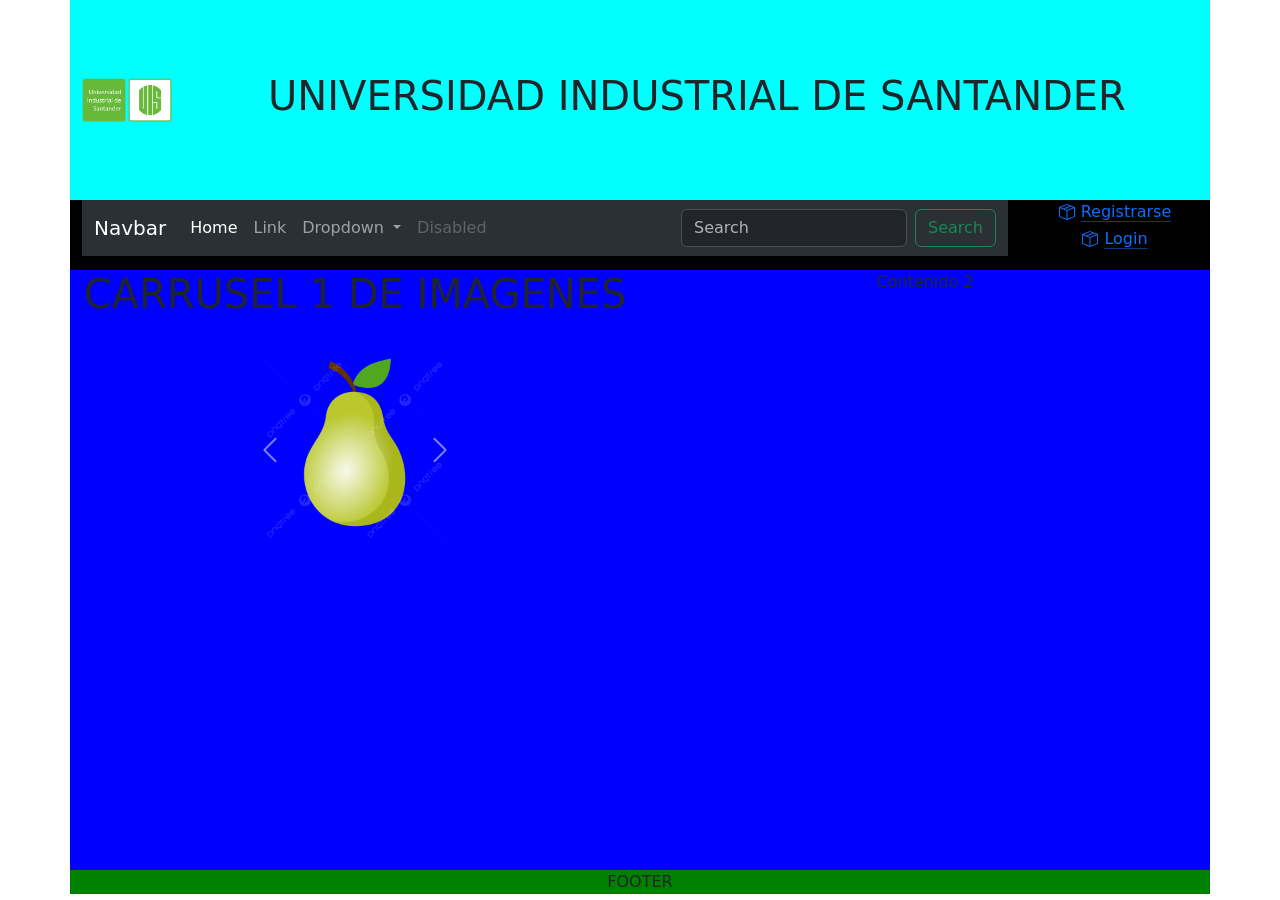
==== index.html @ f23f2468 "Carga inicial" ====
<!doctype html>
<html lang="en">

<head>
  <meta charset="utf-8">
  <meta name="viewport" content="width=device-width, initial-scale=1">
  <title>Bootstrap demo</title>
  <link href="https://cdn.jsdelivr.net/npm/bootstrap@5.3.8/dist/css/bootstrap.min.css" rel="stylesheet"
    integrity="sha384-sRIl4kxILFvY47J16cr9ZwB07vP4J8+LH7qKQnuqkuIAvNWLzeN8tE5YBujZqJLB" crossorigin="anonymous">
  <style>
    .carrusel-pequeno {
      max-width: 200px;
      margin: auto;
    }
  </style>
</head>

<body>
  <div class="container text-center">
    <div class="row justify-content-center align-items-center" style="background-color:aqua;height: 200px;">
      <div class="col-auto">
        <img src="uis.png" width="90">
      </div>
      <div class="col">
        <h1>UNIVERSIDAD INDUSTRIAL DE SANTANDER</h1>
      </div>
    </div>
    <div class="row" style="background-color:black; height:70px" ;>
      <div class="col">
        <nav class="navbar navbar-expand-lg bg-body-tertiary " data-bs-theme="dark">
          <div class="container-fluid">
            <a class="navbar-brand" href="#">Navbar</a>
            <button class="navbar-toggler" type="button" data-bs-toggle="collapse"
              data-bs-target="#navbarSupportedContent" aria-controls="navbarSupportedContent" aria-expanded="false"
              aria-label="Toggle navigation">
              <span class="navbar-toggler-icon"></span>
            </button>
            <div class="collapse navbar-collapse" id="navbarSupportedContent">
              <ul class="navbar-nav me-auto mb-2 mb-lg-0">
                <li class="nav-item">
                  <a class="nav-link active" aria-current="page" href="#">Home</a>
                </li>
                <li class="nav-item">
                  <a class="nav-link" href="#">Link</a>
                </li>
                <li class="nav-item dropdown">
                  <a class="nav-link dropdown-toggle" href="#" role="button" data-bs-toggle="dropdown"
                    aria-expanded="false">
                    Dropdown
                  </a>
                  <ul class="dropdown-menu">
                    <li><a class="dropdown-item" href="#">Action</a></li>
                    <li><a class="dropdown-item" href="#">Another action</a></li>
                    <li>
                      <hr class="dropdown-divider">
                    </li>
                    <li><a class="dropdown-item" href="#">Something else here</a></li>
                  </ul>
                </li>
                <li class="nav-item">
                  <a class="nav-link disabled" aria-disabled="true">Disabled</a>
                </li>
              </ul>
              <form class="d-flex" role="search">
                <input class="form-control me-2" type="search" placeholder="Search" aria-label="Search" />
                <button class="btn btn-outline-success" type="submit">Search</button>
              </form>
            </div>
          </div>
        </nav>
      </div>
      <div class="col-2">
        <a class="icon-link" href="#">
          <svg xmlns="http://www.w3.org/2000/svg" class="bi" viewBox="0 0 16 16" aria-hidden="true">
            <path
              d="M8.186 1.113a.5.5 0 0 0-.372 0L1.846 3.5l2.404.961L10.404 2l-2.218-.887zm3.564 1.426L5.596 5 8 5.961 14.154 3.5l-2.404-.961zm3.25 1.7-6.5 2.6v7.922l6.5-2.6V4.24zM7.5 14.762V6.838L1 4.239v7.923l6.5 2.6zM7.443.184a1.5 1.5 0 0 1 1.114 0l7.129 2.852A.5.5 0 0 1 16 3.5v8.662a1 1 0 0 1-.629.928l-7.185 2.874a.5.5 0 0 1-.372 0L.63 13.09a1 1 0 0 1-.63-.928V3.5a.5.5 0 0 1 .314-.464L7.443.184z" />
          </svg>
          Registrarse
        </a>
        <br>
        <a class="icon-link" href="#">
          <svg xmlns="http://www.w3.org/2000/svg" class="bi" viewBox="0 0 16 16" aria-hidden="true">
            <path
              d="M8.186 1.113a.5.5 0 0 0-.372 0L1.846 3.5l2.404.961L10.404 2l-2.218-.887zm3.564 1.426L5.596 5 8 5.961 14.154 3.5l-2.404-.961zm3.25 1.7-6.5 2.6v7.922l6.5-2.6V4.24zM7.5 14.762V6.838L1 4.239v7.923l6.5 2.6zM7.443.184a1.5 1.5 0 0 1 1.114 0l7.129 2.852A.5.5 0 0 1 16 3.5v8.662a1 1 0 0 1-.629.928l-7.185 2.874a.5.5 0 0 1-.372 0L.63 13.09a1 1 0 0 1-.63-.928V3.5a.5.5 0 0 1 .314-.464L7.443.184z" />
          </svg>
          Login
        </a>
      </div>
    </div>
    <div class="row" style="background-color:blue; height:600px" ;>
      <div class="col">
        <h1>CARRUSEL 1 DE IMAGENES</h1>
        <br>
        <div id="carouselExample" class="carousel slide carrusel-pequeno">
          <div class="carousel-inner">

            <div class="carousel-item active">
              <img src="pera2.png" class="d-block w-100 img-carrusel" alt="">
            </div>

            <div class="carousel-item">
              <img src="banano.png" class="d-block w-100 img-carrusel" alt="">
            </div>

            <div class="carousel-item">
              <img src="manzana.webp" class="d-block w-100 img-carrusel" alt="">
            </div>

          </div>

          <button class="carousel-control-prev" type="button" data-bs-target="#carouselExample" data-bs-slide="prev">
            <span class="carousel-control-prev-icon"></span>
          </button>

          <button class="carousel-control-next" type="button" data-bs-target="#carouselExample" data-bs-slide="next">
            <span class="carousel-control-next-icon"></span>
          </button>
        </div>

      </div>
      <div class="col">
        Contenido 2
      </div>

    </div>
    <div class="row" style="background-color:green">
      <div class="col">
        FOOTER
      </div>
    </div>
  </div>
  <script src="https://cdn.jsdelivr.net/npm/bootstrap@5.3.8/dist/js/bootstrap.bundle.min.js"
    integrity="sha384-FKyoEForCGlyvwx9Hj09JcYn3nv7wiPVlz7YYwJrWVcXK/BmnVDxM+D2scQbITxI"
    crossorigin="anonymous"></script>
</body>

</html>
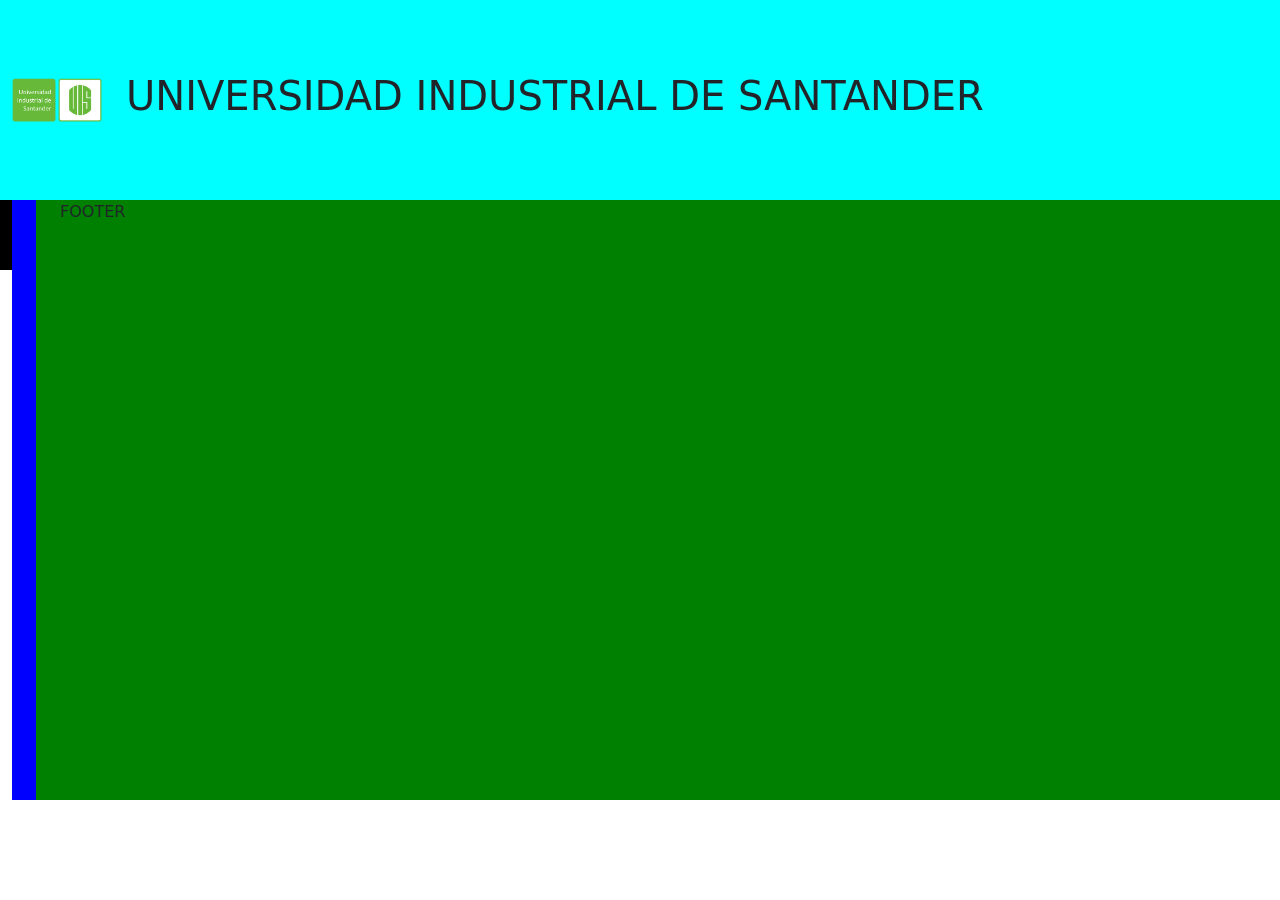
==== commit b155f851: "base grid" ====
--- a/index.html
+++ b/index.html
@@ -16,7 +16,7 @@
 </head>
 
 <body>
-  <div class="container text-center">
+  <div class="container-fluid">
     <div class="row justify-content-center align-items-center" style="background-color:aqua;height: 200px;">
       <div class="col-auto">
         <img src="uis.png" width="90">
@@ -27,102 +27,10 @@
     </div>
     <div class="row" style="background-color:black; height:70px" ;>
       <div class="col">
-        <nav class="navbar navbar-expand-lg bg-body-tertiary " data-bs-theme="dark">
-          <div class="container-fluid">
-            <a class="navbar-brand" href="#">Navbar</a>
-            <button class="navbar-toggler" type="button" data-bs-toggle="collapse"
-              data-bs-target="#navbarSupportedContent" aria-controls="navbarSupportedContent" aria-expanded="false"
-              aria-label="Toggle navigation">
-              <span class="navbar-toggler-icon"></span>
-            </button>
-            <div class="collapse navbar-collapse" id="navbarSupportedContent">
-              <ul class="navbar-nav me-auto mb-2 mb-lg-0">
-                <li class="nav-item">
-                  <a class="nav-link active" aria-current="page" href="#">Home</a>
-                </li>
-                <li class="nav-item">
-                  <a class="nav-link" href="#">Link</a>
-                </li>
-                <li class="nav-item dropdown">
-                  <a class="nav-link dropdown-toggle" href="#" role="button" data-bs-toggle="dropdown"
-                    aria-expanded="false">
-                    Dropdown
-                  </a>
-                  <ul class="dropdown-menu">
-                    <li><a class="dropdown-item" href="#">Action</a></li>
-                    <li><a class="dropdown-item" href="#">Another action</a></li>
-                    <li>
-                      <hr class="dropdown-divider">
-                    </li>
-                    <li><a class="dropdown-item" href="#">Something else here</a></li>
-                  </ul>
-                </li>
-                <li class="nav-item">
-                  <a class="nav-link disabled" aria-disabled="true">Disabled</a>
-                </li>
-              </ul>
-              <form class="d-flex" role="search">
-                <input class="form-control me-2" type="search" placeholder="Search" aria-label="Search" />
-                <button class="btn btn-outline-success" type="submit">Search</button>
-              </form>
-            </div>
-          </div>
-        </nav>
       </div>
-      <div class="col-2">
-        <a class="icon-link" href="#">
-          <svg xmlns="http://www.w3.org/2000/svg" class="bi" viewBox="0 0 16 16" aria-hidden="true">
-            <path
-              d="M8.186 1.113a.5.5 0 0 0-.372 0L1.846 3.5l2.404.961L10.404 2l-2.218-.887zm3.564 1.426L5.596 5 8 5.961 14.154 3.5l-2.404-.961zm3.25 1.7-6.5 2.6v7.922l6.5-2.6V4.24zM7.5 14.762V6.838L1 4.239v7.923l6.5 2.6zM7.443.184a1.5 1.5 0 0 1 1.114 0l7.129 2.852A.5.5 0 0 1 16 3.5v8.662a1 1 0 0 1-.629.928l-7.185 2.874a.5.5 0 0 1-.372 0L.63 13.09a1 1 0 0 1-.63-.928V3.5a.5.5 0 0 1 .314-.464L7.443.184z" />
-          </svg>
-          Registrarse
-        </a>
-        <br>
-        <a class="icon-link" href="#">
-          <svg xmlns="http://www.w3.org/2000/svg" class="bi" viewBox="0 0 16 16" aria-hidden="true">
-            <path
-              d="M8.186 1.113a.5.5 0 0 0-.372 0L1.846 3.5l2.404.961L10.404 2l-2.218-.887zm3.564 1.426L5.596 5 8 5.961 14.154 3.5l-2.404-.961zm3.25 1.7-6.5 2.6v7.922l6.5-2.6V4.24zM7.5 14.762V6.838L1 4.239v7.923l6.5 2.6zM7.443.184a1.5 1.5 0 0 1 1.114 0l7.129 2.852A.5.5 0 0 1 16 3.5v8.662a1 1 0 0 1-.629.928l-7.185 2.874a.5.5 0 0 1-.372 0L.63 13.09a1 1 0 0 1-.63-.928V3.5a.5.5 0 0 1 .314-.464L7.443.184z" />
-          </svg>
-          Login
-        </a>
-      </div>
-    </div>
     <div class="row" style="background-color:blue; height:600px" ;>
       <div class="col">
-        <h1>CARRUSEL 1 DE IMAGENES</h1>
-        <br>
-        <div id="carouselExample" class="carousel slide carrusel-pequeno">
-          <div class="carousel-inner">
-
-            <div class="carousel-item active">
-              <img src="pera2.png" class="d-block w-100 img-carrusel" alt="">
-            </div>
-
-            <div class="carousel-item">
-              <img src="banano.png" class="d-block w-100 img-carrusel" alt="">
-            </div>
-
-            <div class="carousel-item">
-              <img src="manzana.webp" class="d-block w-100 img-carrusel" alt="">
-            </div>
-
-          </div>
-
-          <button class="carousel-control-prev" type="button" data-bs-target="#carouselExample" data-bs-slide="prev">
-            <span class="carousel-control-prev-icon"></span>
-          </button>
-
-          <button class="carousel-control-next" type="button" data-bs-target="#carouselExample" data-bs-slide="next">
-            <span class="carousel-control-next-icon"></span>
-          </button>
-        </div>
-
       </div>
-      <div class="col">
-        Contenido 2
-      </div>
-
-    </div>
     <div class="row" style="background-color:green">
       <div class="col">
         FOOTER
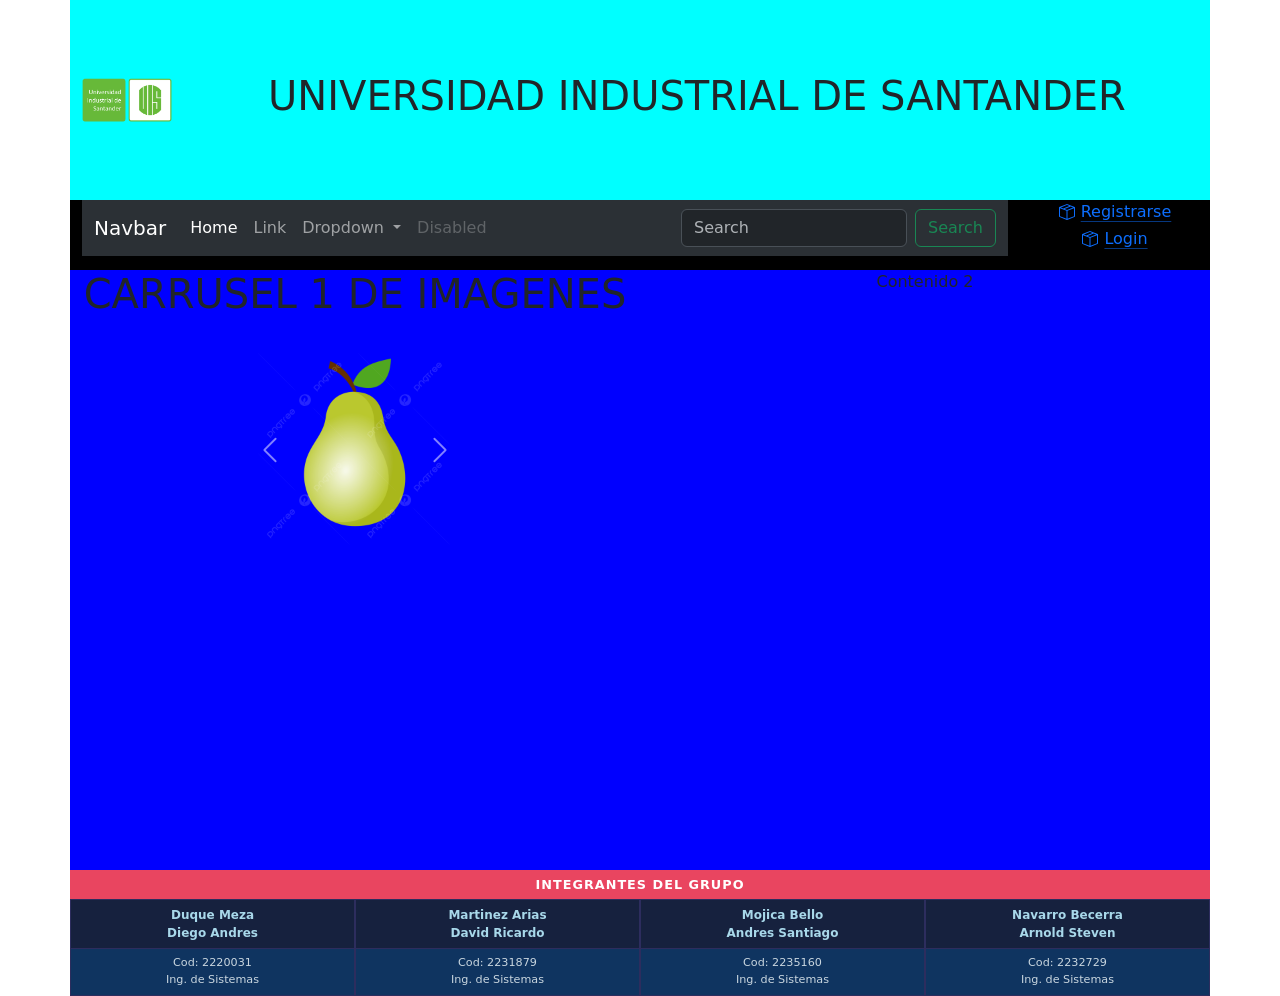
==== commit 78240d56: "Parte 5 footer - Arnold" ====
--- a/index.html
+++ b/index.html
@@ -12,11 +12,71 @@
       max-width: 200px;
       margin: auto;
     }
+
+    /* Parte 5 del footer Arnold */
+    .footer-integrantes {
+      display: grid;
+      grid-template-columns: repeat(4, 1fr);
+      grid-template-rows: auto auto;
+      gap: 0;
+      background-color: #1a1a2e;
+      color: #e0e0e0;
+      width: 100%;
+    }
+
+    .footer-celda {
+      padding: 6px 8px;
+      border: 1px solid #2d2d5e;
+      text-align: center;
+    }
+
+    .footer-celda.nombre {
+      background-color: #16213e;
+      font-weight: bold;
+      font-size: 0.75rem;
+      color: #a8d8ea;
+      border-bottom: none;
+    }
+
+    .footer-celda.descripcion {
+      background-color: #0f3460;
+      font-size: 0.7rem;
+      color: #c9d6df;
+    }
+
+    .footer-titulo {
+      background-color: #e94560;
+      color: white;
+      text-align: center;
+      padding: 5px;
+      font-size: 0.8rem;
+      font-weight: bold;
+      letter-spacing: 1px;
+    }
+
+    /* Lo del responsibe */
+    @media (max-width: 575px) {
+      .footer-integrantes {
+        background-color: #2c003e;
+      }
+
+      .footer-celda {
+        font-size: 0.5rem !important;
+      }
+
+      .footer-celda.nombre {
+        font-size: 0.5rem !important;
+      }
+
+      .footer-celda.descripcion {
+        font-size: 0.5rem !important;
+      }
+    }
   </style>
 </head>
 
 <body>
-  <div class="container-fluid">
+  <div class="container text-center">
     <div class="row justify-content-center align-items-center" style="background-color:aqua;height: 200px;">
       <div class="col-auto">
         <img src="uis.png" width="90">
@@ -27,13 +87,134 @@
     </div>
     <div class="row" style="background-color:black; height:70px" ;>
       <div class="col">
-      </div>
+        <nav class="navbar navbar-expand-lg bg-body-tertiary " data-bs-theme="dark">
+          <div class="container-fluid">
+            <a class="navbar-brand" href="#">Navbar</a>
+            <button class="navbar-toggler" type="button" data-bs-toggle="collapse"
+              data-bs-target="#navbarSupportedContent" aria-controls="navbarSupportedContent" aria-expanded="false"
+              aria-label="Toggle navigation">
+              <span class="navbar-toggler-icon"></span>
+            </button>
+            <div class="collapse navbar-collapse" id="navbarSupportedContent">
+              <ul class="navbar-nav me-auto mb-2 mb-lg-0">
+                <li class="nav-item">
+                  <a class="nav-link active" aria-current="page" href="#">Home</a>
+                </li>
+                <li class="nav-item">
+                  <a class="nav-link" href="#">Link</a>
+                </li>
+                <li class="nav-item dropdown">
+                  <a class="nav-link dropdown-toggle" href="#" role="button" data-bs-toggle="dropdown"
+                    aria-expanded="false">
+                    Dropdown
+                  </a>
+                  <ul class="dropdown-menu">
+                    <li><a class="dropdown-item" href="#">Action</a></li>
+                    <li><a class="dropdown-item" href="#">Another action</a></li>
+                    <li>
+                      <hr class="dropdown-divider">
+                    </li>
+                    <li><a class="dropdown-item" href="#">Something else here</a></li>
+                  </ul>
+                </li>
+                <li class="nav-item">
+                  <a class="nav-link disabled" aria-disabled="true">Disabled</a>
+                </li>
+              </ul>
+              <form class="d-flex" role="search">
+                <input class="form-control me-2" type="search" placeholder="Search" aria-label="Search" />
+                <button class="btn btn-outline-success" type="submit">Search</button>
+              </form>
+            </div>
+          </div>
+        </nav>
+      </div>
+      <div class="col-2">
+        <a class="icon-link" href="#">
+          <svg xmlns="http://www.w3.org/2000/svg" class="bi" viewBox="0 0 16 16" aria-hidden="true">
+            <path
+              d="M8.186 1.113a.5.5 0 0 0-.372 0L1.846 3.5l2.404.961L10.404 2l-2.218-.887zm3.564 1.426L5.596 5 8 5.961 14.154 3.5l-2.404-.961zm3.25 1.7-6.5 2.6v7.922l6.5-2.6V4.24zM7.5 14.762V6.838L1 4.239v7.923l6.5 2.6zM7.443.184a1.5 1.5 0 0 1 1.114 0l7.129 2.852A.5.5 0 0 1 16 3.5v8.662a1 1 0 0 1-.629.928l-7.185 2.874a.5.5 0 0 1-.372 0L.63 13.09a1 1 0 0 1-.63-.928V3.5a.5.5 0 0 1 .314-.464L7.443.184z" />
+          </svg>
+          Registrarse
+        </a>
+        <br>
+        <a class="icon-link" href="#">
+          <svg xmlns="http://www.w3.org/2000/svg" class="bi" viewBox="0 0 16 16" aria-hidden="true">
+            <path
+              d="M8.186 1.113a.5.5 0 0 0-.372 0L1.846 3.5l2.404.961L10.404 2l-2.218-.887zm3.564 1.426L5.596 5 8 5.961 14.154 3.5l-2.404-.961zm3.25 1.7-6.5 2.6v7.922l6.5-2.6V4.24zM7.5 14.762V6.838L1 4.239v7.923l6.5 2.6zM7.443.184a1.5 1.5 0 0 1 1.114 0l7.129 2.852A.5.5 0 0 1 16 3.5v8.662a1 1 0 0 1-.629.928l-7.185 2.874a.5.5 0 0 1-.372 0L.63 13.09a1 1 0 0 1-.63-.928V3.5a.5.5 0 0 1 .314-.464L7.443.184z" />
+          </svg>
+          Login
+        </a>
+      </div>
+    </div>
     <div class="row" style="background-color:blue; height:600px" ;>
       <div class="col">
-      </div>
-    <div class="row" style="background-color:green">
-      <div class="col">
-        FOOTER
+        <h1>CARRUSEL 1 DE IMAGENES</h1>
+        <br>
+        <div id="carouselExample" class="carousel slide carrusel-pequeno">
+          <div class="carousel-inner">
+
+            <div class="carousel-item active">
+              <img src="pera2.png" class="d-block w-100 img-carrusel" alt="">
+            </div>
+
+            <div class="carousel-item">
+              <img src="banano.png" class="d-block w-100 img-carrusel" alt="">
+            </div>
+
+            <div class="carousel-item">
+              <img src="manzana.webp" class="d-block w-100 img-carrusel" alt="">
+            </div>
+
+          </div>
+
+          <button class="carousel-control-prev" type="button" data-bs-target="#carouselExample" data-bs-slide="prev">
+            <span class="carousel-control-prev-icon"></span>
+          </button>
+
+          <button class="carousel-control-next" type="button" data-bs-target="#carouselExample" data-bs-slide="next">
+            <span class="carousel-control-next-icon"></span>
+          </button>
+        </div>
+
+      </div>
+      <div class="col">
+        Contenido 2
+      </div>
+
+    </div>
+    <!-- FOOTER - PUNTO 5: Grid 2 filas x 4 columnas -->
+    <div class="row">
+      <div class="col p-0">
+        <div class="footer-titulo">INTEGRANTES DEL GRUPO</div>
+        <div class="footer-integrantes">
+          <!-- FILA 1: Nombres -->
+          <div class="footer-celda nombre">Duque Meza<br>Diego Andres</div>
+          <div class="footer-celda nombre">Martinez Arias<br>David Ricardo</div>
+          <div class="footer-celda nombre">Mojica Bello<br>Andres Santiago</div>
+          <div class="footer-celda nombre">Navarro Becerra<br>Arnold Steven</div>
+          <!-- FILA 2: Descripciones -->
+          <div class="footer-celda descripcion">
+            Cod: 2220031<br>
+            Ing. de Sistemas<br>
+            
+          </div>
+          <div class="footer-celda descripcion">
+            Cod: 2231879<br>
+            Ing. de Sistemas<br>
+            
+          </div>
+          <div class="footer-celda descripcion">
+            Cod: 2235160<br>
+            Ing. de Sistemas<br>
+           
+          </div>
+          <div class="footer-celda descripcion">
+            Cod: 2232729<br>
+            Ing. de Sistemas<br>
+           
+          </div>
+        </div>
       </div>
     </div>
   </div>
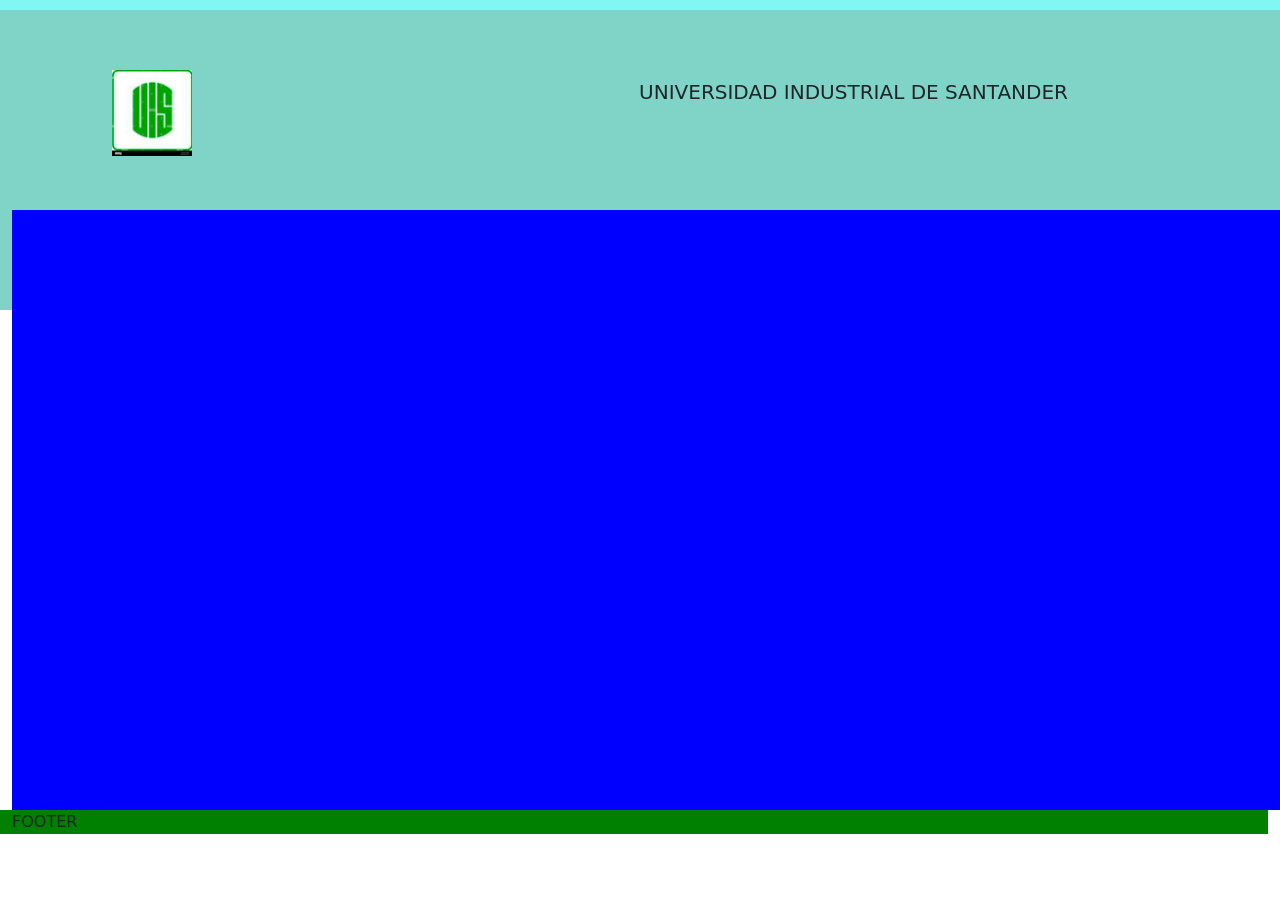
==== commit b45dbb56: "cambios" ====
--- a/index.html
+++ b/index.html
@@ -7,215 +7,36 @@
   <title>Bootstrap demo</title>
   <link href="https://cdn.jsdelivr.net/npm/bootstrap@5.3.8/dist/css/bootstrap.min.css" rel="stylesheet"
     integrity="sha384-sRIl4kxILFvY47J16cr9ZwB07vP4J8+LH7qKQnuqkuIAvNWLzeN8tE5YBujZqJLB" crossorigin="anonymous">
+  <link rel="stylesheet" href="css/styles.css">
   <style>
     .carrusel-pequeno {
       max-width: 200px;
       margin: auto;
     }
-
-    /* Parte 5 del footer Arnold */
-    .footer-integrantes {
-      display: grid;
-      grid-template-columns: repeat(4, 1fr);
-      grid-template-rows: auto auto;
-      gap: 0;
-      background-color: #1a1a2e;
-      color: #e0e0e0;
-      width: 100%;
-    }
-
-    .footer-celda {
-      padding: 6px 8px;
-      border: 1px solid #2d2d5e;
-      text-align: center;
-    }
-
-    .footer-celda.nombre {
-      background-color: #16213e;
-      font-weight: bold;
-      font-size: 0.75rem;
-      color: #a8d8ea;
-      border-bottom: none;
-    }
-
-    .footer-celda.descripcion {
-      background-color: #0f3460;
-      font-size: 0.7rem;
-      color: #c9d6df;
-    }
-
-    .footer-titulo {
-      background-color: #e94560;
-      color: white;
-      text-align: center;
-      padding: 5px;
-      font-size: 0.8rem;
-      font-weight: bold;
-      letter-spacing: 1px;
-    }
-
-    /* Lo del responsibe */
-    @media (max-width: 575px) {
-      .footer-integrantes {
-        background-color: #2c003e;
-      }
-
-      .footer-celda {
-        font-size: 0.5rem !important;
-      }
-
-      .footer-celda.nombre {
-        font-size: 0.5rem !important;
-      }
-
-      .footer-celda.descripcion {
-        font-size: 0.5rem !important;
-      }
-    }
   </style>
 </head>
 
 <body>
-  <div class="container text-center">
-    <div class="row justify-content-center align-items-center" style="background-color:aqua;height: 200px;">
-      <div class="col-auto">
-        <img src="uis.png" width="90">
-      </div>
-      <div class="col">
-        <h1>UNIVERSIDAD INDUSTRIAL DE SANTANDER</h1>
+  <div class="container-fluid">
+    <div class="row" style="background-color:rgb(128, 247, 243);height: 10px;">
+    </div>
+    <div class=" row justify-content-center align-items-center" style="background-color:aqua;height: 200px;">
+      <div class="col" style="background-color: rgb(128, 211, 199);height: 300px";>
+        <img src="img/logo.jpg" class="logo" alt="logo">
+        <h5 class="titulo-uis">UNIVERSIDAD INDUSTRIAL DE SANTANDER</h5>
       </div>
     </div>
     <div class="row" style="background-color:black; height:70px" ;>
       <div class="col">
-        <nav class="navbar navbar-expand-lg bg-body-tertiary " data-bs-theme="dark">
-          <div class="container-fluid">
-            <a class="navbar-brand" href="#">Navbar</a>
-            <button class="navbar-toggler" type="button" data-bs-toggle="collapse"
-              data-bs-target="#navbarSupportedContent" aria-controls="navbarSupportedContent" aria-expanded="false"
-              aria-label="Toggle navigation">
-              <span class="navbar-toggler-icon"></span>
-            </button>
-            <div class="collapse navbar-collapse" id="navbarSupportedContent">
-              <ul class="navbar-nav me-auto mb-2 mb-lg-0">
-                <li class="nav-item">
-                  <a class="nav-link active" aria-current="page" href="#">Home</a>
-                </li>
-                <li class="nav-item">
-                  <a class="nav-link" href="#">Link</a>
-                </li>
-                <li class="nav-item dropdown">
-                  <a class="nav-link dropdown-toggle" href="#" role="button" data-bs-toggle="dropdown"
-                    aria-expanded="false">
-                    Dropdown
-                  </a>
-                  <ul class="dropdown-menu">
-                    <li><a class="dropdown-item" href="#">Action</a></li>
-                    <li><a class="dropdown-item" href="#">Another action</a></li>
-                    <li>
-                      <hr class="dropdown-divider">
-                    </li>
-                    <li><a class="dropdown-item" href="#">Something else here</a></li>
-                  </ul>
-                </li>
-                <li class="nav-item">
-                  <a class="nav-link disabled" aria-disabled="true">Disabled</a>
-                </li>
-              </ul>
-              <form class="d-flex" role="search">
-                <input class="form-control me-2" type="search" placeholder="Search" aria-label="Search" />
-                <button class="btn btn-outline-success" type="submit">Search</button>
-              </form>
-            </div>
+      </div>
+    <div class="row" style="background-color:blue; height:600px" ;>
+        <div class="col">
+        </div>
+    </div>
+    <div class="row" style="background-color:green">
+          <div class="col">
+            FOOTER
           </div>
-        </nav>
-      </div>
-      <div class="col-2">
-        <a class="icon-link" href="#">
-          <svg xmlns="http://www.w3.org/2000/svg" class="bi" viewBox="0 0 16 16" aria-hidden="true">
-            <path
-              d="M8.186 1.113a.5.5 0 0 0-.372 0L1.846 3.5l2.404.961L10.404 2l-2.218-.887zm3.564 1.426L5.596 5 8 5.961 14.154 3.5l-2.404-.961zm3.25 1.7-6.5 2.6v7.922l6.5-2.6V4.24zM7.5 14.762V6.838L1 4.239v7.923l6.5 2.6zM7.443.184a1.5 1.5 0 0 1 1.114 0l7.129 2.852A.5.5 0 0 1 16 3.5v8.662a1 1 0 0 1-.629.928l-7.185 2.874a.5.5 0 0 1-.372 0L.63 13.09a1 1 0 0 1-.63-.928V3.5a.5.5 0 0 1 .314-.464L7.443.184z" />
-          </svg>
-          Registrarse
-        </a>
-        <br>
-        <a class="icon-link" href="#">
-          <svg xmlns="http://www.w3.org/2000/svg" class="bi" viewBox="0 0 16 16" aria-hidden="true">
-            <path
-              d="M8.186 1.113a.5.5 0 0 0-.372 0L1.846 3.5l2.404.961L10.404 2l-2.218-.887zm3.564 1.426L5.596 5 8 5.961 14.154 3.5l-2.404-.961zm3.25 1.7-6.5 2.6v7.922l6.5-2.6V4.24zM7.5 14.762V6.838L1 4.239v7.923l6.5 2.6zM7.443.184a1.5 1.5 0 0 1 1.114 0l7.129 2.852A.5.5 0 0 1 16 3.5v8.662a1 1 0 0 1-.629.928l-7.185 2.874a.5.5 0 0 1-.372 0L.63 13.09a1 1 0 0 1-.63-.928V3.5a.5.5 0 0 1 .314-.464L7.443.184z" />
-          </svg>
-          Login
-        </a>
-      </div>
-    </div>
-    <div class="row" style="background-color:blue; height:600px" ;>
-      <div class="col">
-        <h1>CARRUSEL 1 DE IMAGENES</h1>
-        <br>
-        <div id="carouselExample" class="carousel slide carrusel-pequeno">
-          <div class="carousel-inner">
-
-            <div class="carousel-item active">
-              <img src="pera2.png" class="d-block w-100 img-carrusel" alt="">
-            </div>
-
-            <div class="carousel-item">
-              <img src="banano.png" class="d-block w-100 img-carrusel" alt="">
-            </div>
-
-            <div class="carousel-item">
-              <img src="manzana.webp" class="d-block w-100 img-carrusel" alt="">
-            </div>
-
-          </div>
-
-          <button class="carousel-control-prev" type="button" data-bs-target="#carouselExample" data-bs-slide="prev">
-            <span class="carousel-control-prev-icon"></span>
-          </button>
-
-          <button class="carousel-control-next" type="button" data-bs-target="#carouselExample" data-bs-slide="next">
-            <span class="carousel-control-next-icon"></span>
-          </button>
-        </div>
-
-      </div>
-      <div class="col">
-        Contenido 2
-      </div>
-
-    </div>
-    <!-- FOOTER - PUNTO 5: Grid 2 filas x 4 columnas -->
-    <div class="row">
-      <div class="col p-0">
-        <div class="footer-titulo">INTEGRANTES DEL GRUPO</div>
-        <div class="footer-integrantes">
-          <!-- FILA 1: Nombres -->
-          <div class="footer-celda nombre">Duque Meza<br>Diego Andres</div>
-          <div class="footer-celda nombre">Martinez Arias<br>David Ricardo</div>
-          <div class="footer-celda nombre">Mojica Bello<br>Andres Santiago</div>
-          <div class="footer-celda nombre">Navarro Becerra<br>Arnold Steven</div>
-          <!-- FILA 2: Descripciones -->
-          <div class="footer-celda descripcion">
-            Cod: 2220031<br>
-            Ing. de Sistemas<br>
-            
-          </div>
-          <div class="footer-celda descripcion">
-            Cod: 2231879<br>
-            Ing. de Sistemas<br>
-            
-          </div>
-          <div class="footer-celda descripcion">
-            Cod: 2235160<br>
-            Ing. de Sistemas<br>
-           
-          </div>
-          <div class="footer-celda descripcion">
-            Cod: 2232729<br>
-            Ing. de Sistemas<br>
-           
-          </div>
-        </div>
-      </div>
     </div>
   </div>
   <script src="https://cdn.jsdelivr.net/npm/bootstrap@5.3.8/dist/js/bootstrap.bundle.min.js"
--- a/css/styles.css
+++ b/css/styles.css
@@ -0,0 +1,11 @@
+.logo {
+  float: left;
+  margin-top:60px ;
+  margin-left:100px; /* el margen que quieras */
+  width: 80px;
+}
+.titulo-uis {
+  text-align: right;
+  margin-right: 200px;
+  margin-top: 70px;
+}
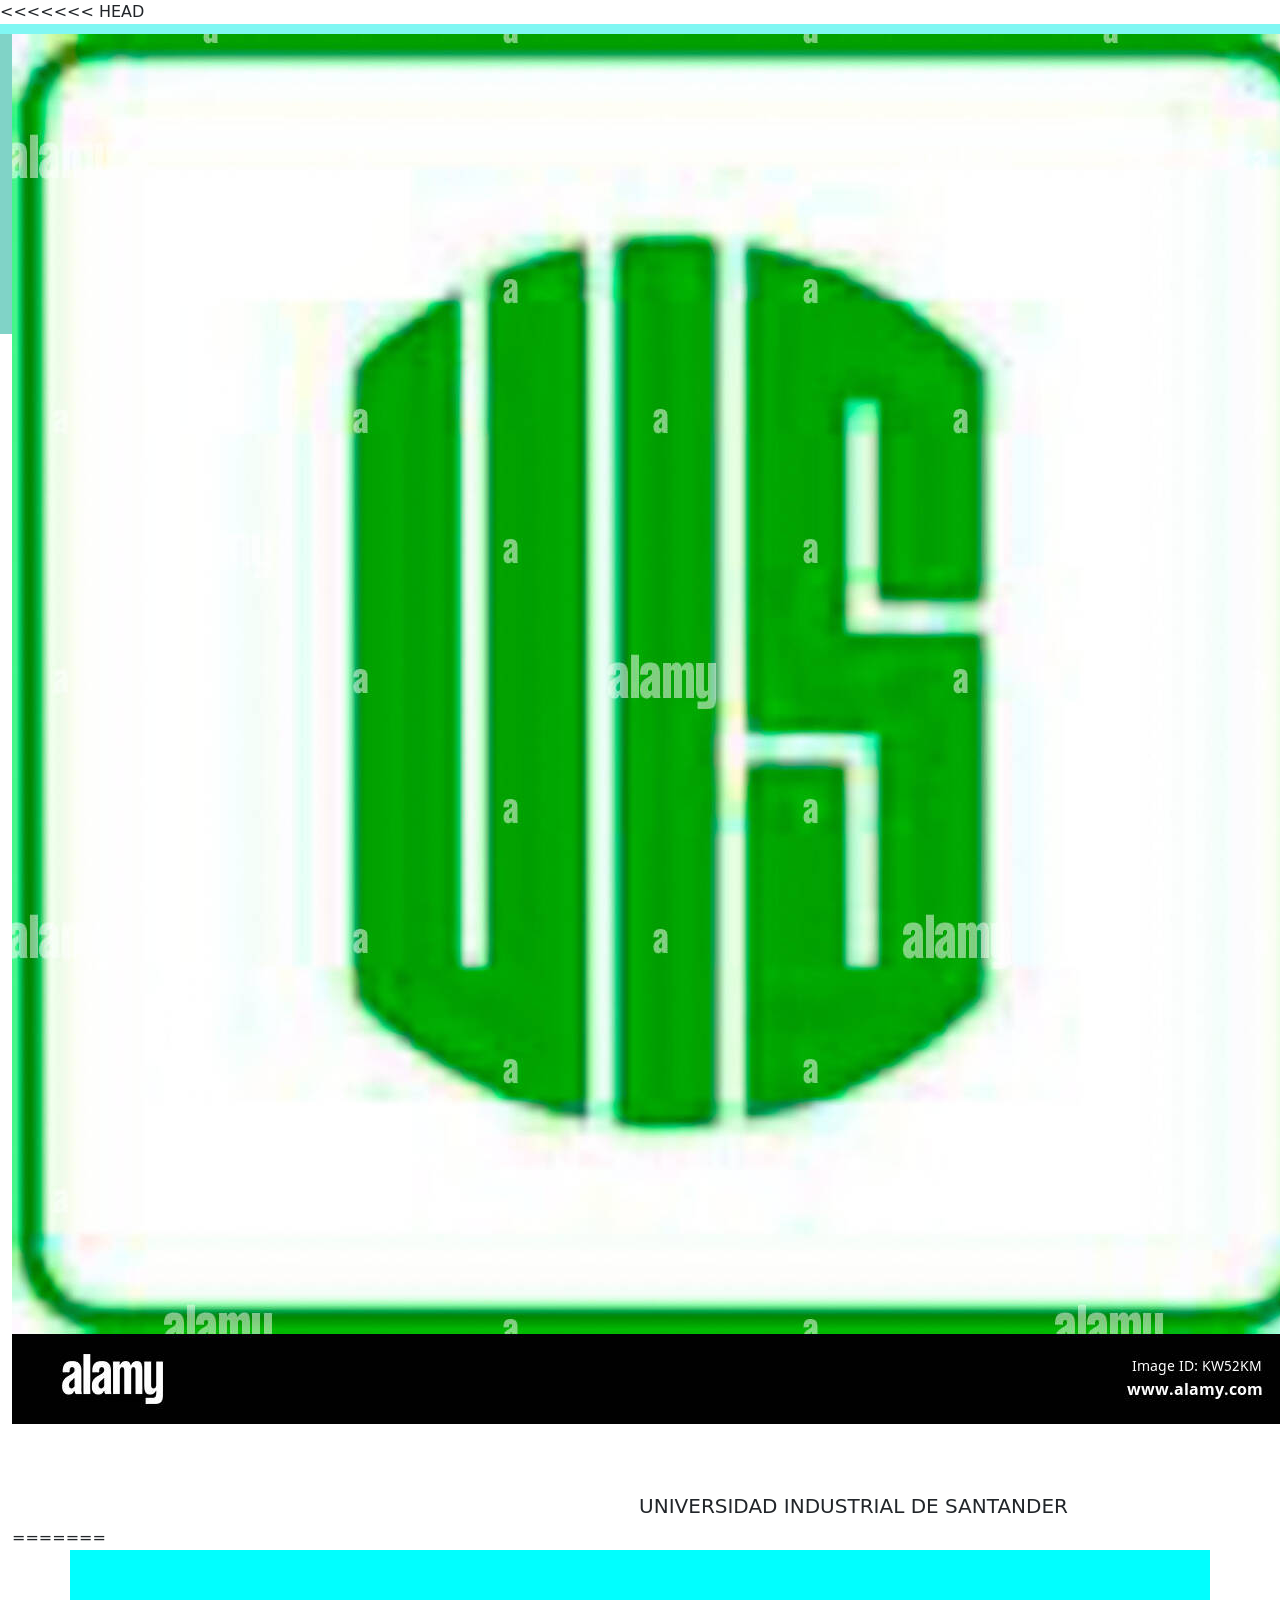
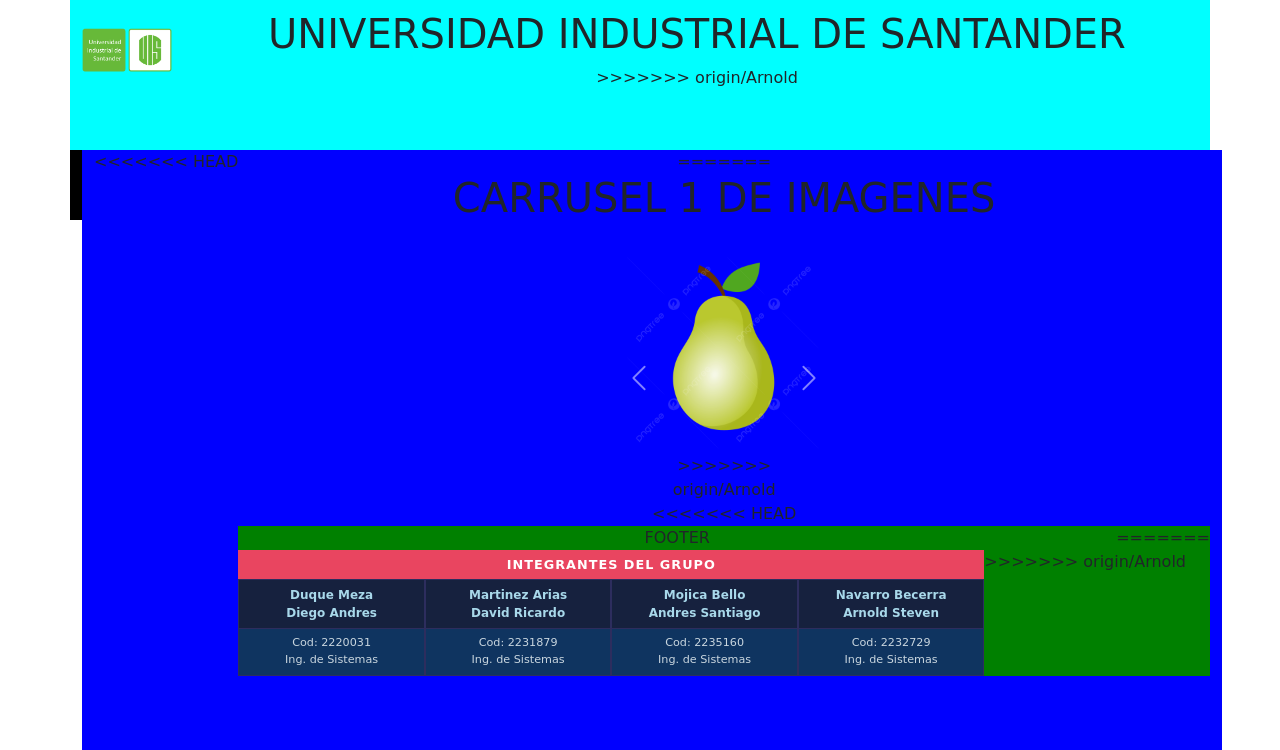
==== commit eb4db757: "cambios" ====
--- a/index.html
+++ b/index.html
@@ -8,6 +8,7 @@
   <link href="https://cdn.jsdelivr.net/npm/bootstrap@5.3.8/dist/css/bootstrap.min.css" rel="stylesheet"
     integrity="sha384-sRIl4kxILFvY47J16cr9ZwB07vP4J8+LH7qKQnuqkuIAvNWLzeN8tE5YBujZqJLB" crossorigin="anonymous">
   <link rel="stylesheet" href="css/styles.css">
+<<<<<<< HEAD
   <style>
     .carrusel-pequeno {
       max-width: 200px;
@@ -24,19 +25,97 @@
       <div class="col" style="background-color: rgb(128, 211, 199);height: 300px";>
         <img src="img/logo.jpg" class="logo" alt="logo">
         <h5 class="titulo-uis">UNIVERSIDAD INDUSTRIAL DE SANTANDER</h5>
+=======
+</head>
+
+<body>
+  <div class="container text-center">
+    <div class="row justify-content-center align-items-center" style="background-color:aqua;height: 200px;">
+      <div class="col-auto">
+        <img src="img/uis.png" width="90">
+      </div>
+      <div class="col">
+        <h1>UNIVERSIDAD INDUSTRIAL DE SANTANDER</h1>
+>>>>>>> origin/Arnold
       </div>
     </div>
     <div class="row" style="background-color:black; height:70px" ;>
       <div class="col">
       </div>
     <div class="row" style="background-color:blue; height:600px" ;>
+<<<<<<< HEAD
         <div class="col">
+=======
+      <div class="col">
+        <h1>CARRUSEL 1 DE IMAGENES</h1>
+        <br>
+        <div id="carouselExample" class="carousel slide carrusel-pequeno">
+          <div class="carousel-inner">
+
+            <div class="carousel-item active">
+              <img src="img/pera2.png" class="d-block w-100 img-carrusel" alt="">
+            </div>
+
+            <div class="carousel-item">
+              <img src="img/banano.png" class="d-block w-100 img-carrusel" alt="">
+            </div>
+
+            <div class="carousel-item">
+              <img src="img/manzana.webp" class="d-block w-100 img-carrusel" alt="">
+            </div>
+
+          </div>
+
+          <button class="carousel-control-prev" type="button" data-bs-target="#carouselExample" data-bs-slide="prev">
+            <span class="carousel-control-prev-icon"></span>
+          </button>
+
+          <button class="carousel-control-next" type="button" data-bs-target="#carouselExample" data-bs-slide="next">
+            <span class="carousel-control-next-icon"></span>
+          </button>
+>>>>>>> origin/Arnold
         </div>
     </div>
+<<<<<<< HEAD
     <div class="row" style="background-color:green">
           <div class="col">
             FOOTER
           </div>
+=======
+    <!-- FOOTER - PUNTO 5: Grid 2 filas x 4 columnas -->
+    <div class="row">
+      <div class="col p-0">
+        <div class="footer-titulo">INTEGRANTES DEL GRUPO</div>
+        <div class="footer-integrantes">
+          <!-- FILA 1: Nombres -->
+          <div class="footer-celda nombre">Duque Meza<br>Diego Andres</div>
+          <div class="footer-celda nombre">Martinez Arias<br>David Ricardo</div>
+          <div class="footer-celda nombre">Mojica Bello<br>Andres Santiago</div>
+          <div class="footer-celda nombre">Navarro Becerra<br>Arnold Steven</div>
+          <!-- FILA 2: Descripciones -->
+          <div class="footer-celda descripcion">
+            Cod: 2220031<br>
+            Ing. de Sistemas<br>
+            
+          </div>
+          <div class="footer-celda descripcion">
+            Cod: 2231879<br>
+            Ing. de Sistemas<br>
+            
+          </div>
+          <div class="footer-celda descripcion">
+            Cod: 2235160<br>
+            Ing. de Sistemas<br>
+           
+          </div>
+          <div class="footer-celda descripcion">
+            Cod: 2232729<br>
+            Ing. de Sistemas<br>
+           
+          </div>
+        </div>
+      </div>
+>>>>>>> origin/Arnold
     </div>
   </div>
   <script src="https://cdn.jsdelivr.net/npm/bootstrap@5.3.8/dist/js/bootstrap.bundle.min.js"
--- a/css/styles.css
+++ b/css/styles.css
@@ -1,3 +1,4 @@
+<<<<<<< HEAD
 .logo {
   float: left;
   margin-top:60px ;
@@ -8,4 +9,64 @@
   text-align: right;
   margin-right: 200px;
   margin-top: 70px;
-}+}
+=======
+.carrusel-pequeno {
+  max-width: 200px;
+  margin: auto;
+}
+
+/* lo del footer*/
+.footer-integrantes {
+  display: grid;
+  grid-template-columns: repeat(4, 1fr);
+  grid-template-rows: auto auto;
+  gap: 0;
+  background-color: #1a1a2e;
+  color: #e0e0e0;
+  width: 100%;
+}
+
+.footer-celda {
+  padding: 6px 8px;
+  border: 1px solid #2d2d5e;
+  text-align: center;
+}
+
+.footer-celda.nombre {
+  background-color: #16213e;
+  font-weight: bold;
+  font-size: 0.75rem;
+  color: #a8d8ea;
+  border-bottom: none;
+}
+
+.footer-celda.descripcion {
+  background-color: #0f3460;
+  font-size: 0.7rem;
+  color: #c9d6df;
+}
+
+.footer-titulo {
+  background-color: #e94560;
+  color: white;
+  text-align: center;
+  padding: 5px;
+  font-size: 0.8rem;
+  font-weight: bold;
+  letter-spacing: 1px;
+}
+
+/*Esto es para lo del resposibe*/
+@media (max-width: 575px) {
+  .footer-integrantes {
+    background-color: #2c003e;
+  }
+
+  .footer-celda,
+  .footer-celda.nombre,
+  .footer-celda.descripcion {
+    font-size: 0.5rem !important;
+  }
+}
+>>>>>>> origin/Arnold
